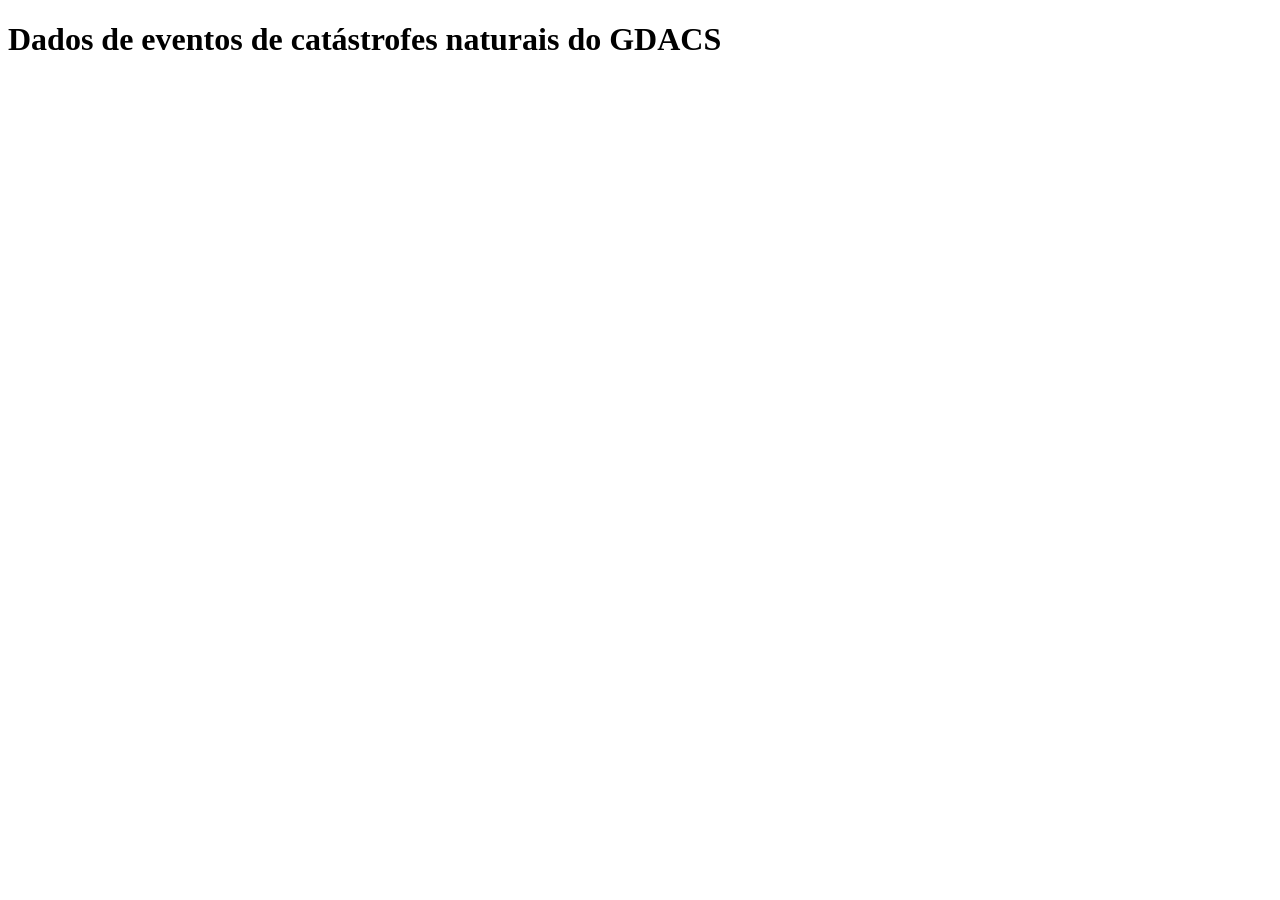
==== gdacs.html @ a9886d48 "teste com os dados do GDACS" ====
<!DOCTYPE html>
<html lang="en">
    <head>
        <meta charset="UTF-8">
        <meta name="viewport" content="width=device-width, initial-scale=1.0">
        <script defer src="gdacs.js"></script>
        <title>GDACS API</title>
    </head>
    <body>
        <header>
            <h1>Dados de eventos de catástrofes naturais do GDACS</h1>
        </header>
    </body>
</html>
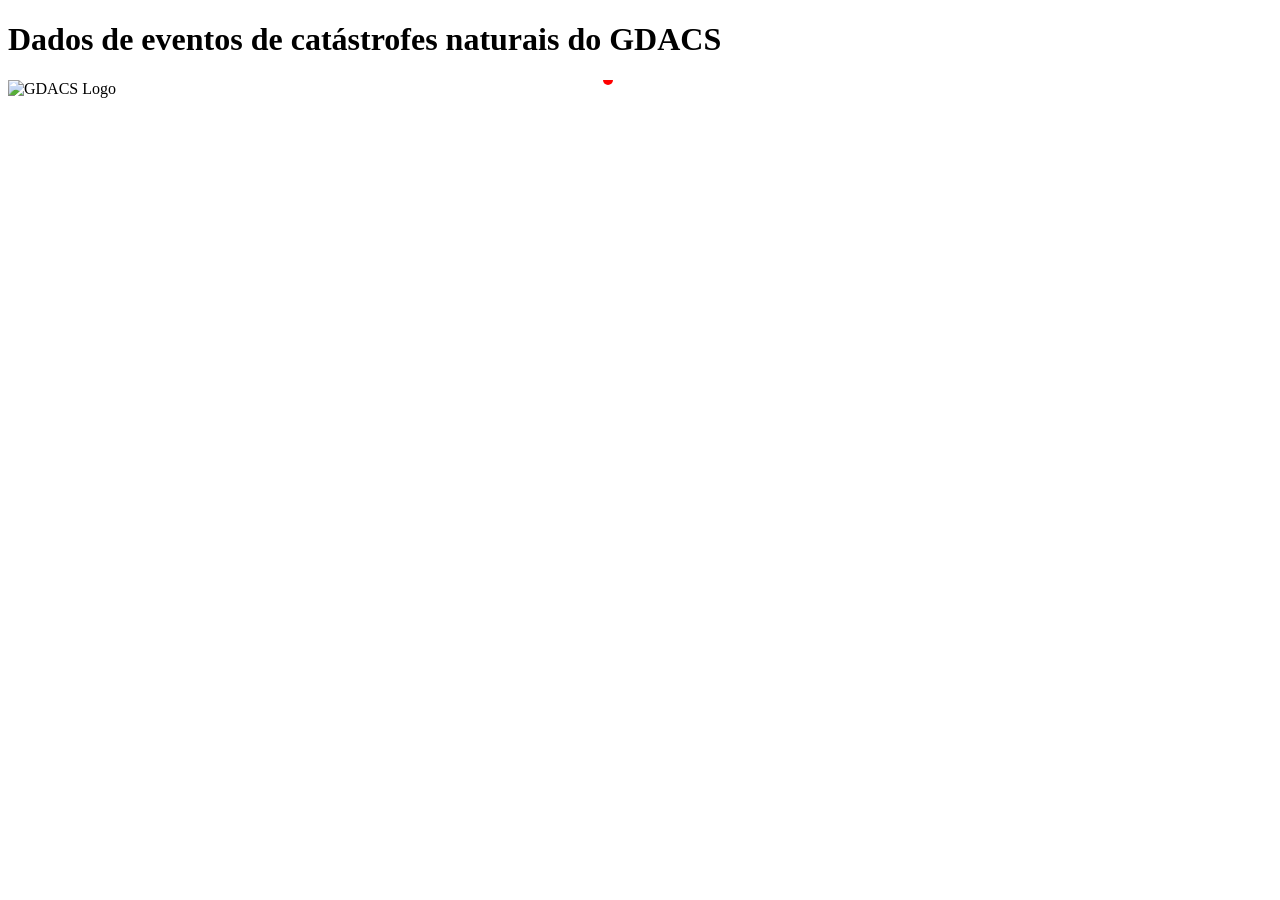
==== commit 513cd385: "projeto: imagem, pontos e dados GDACS" ====
--- a/gdacs.html
+++ b/gdacs.html
@@ -9,6 +9,12 @@
     <body>
         <header>
             <h1>Dados de eventos de catástrofes naturais do GDACS</h1>
+            <div id="contentor_imagem" style="position: relative; width: 1200px; height: 600px;">
+                <img id="mapaImagem" src="NE2_50M_SR_reduzido.PNG" alt="GDACS Logo" width="1200" >
+                <canvas id="canvas" width="1200" height="600" 
+                    style="position: absolute; top: 0; left: 0; pointer-events: auto;">
+                </canvas>
+            </div>
         </header>
     </body>
 </html>
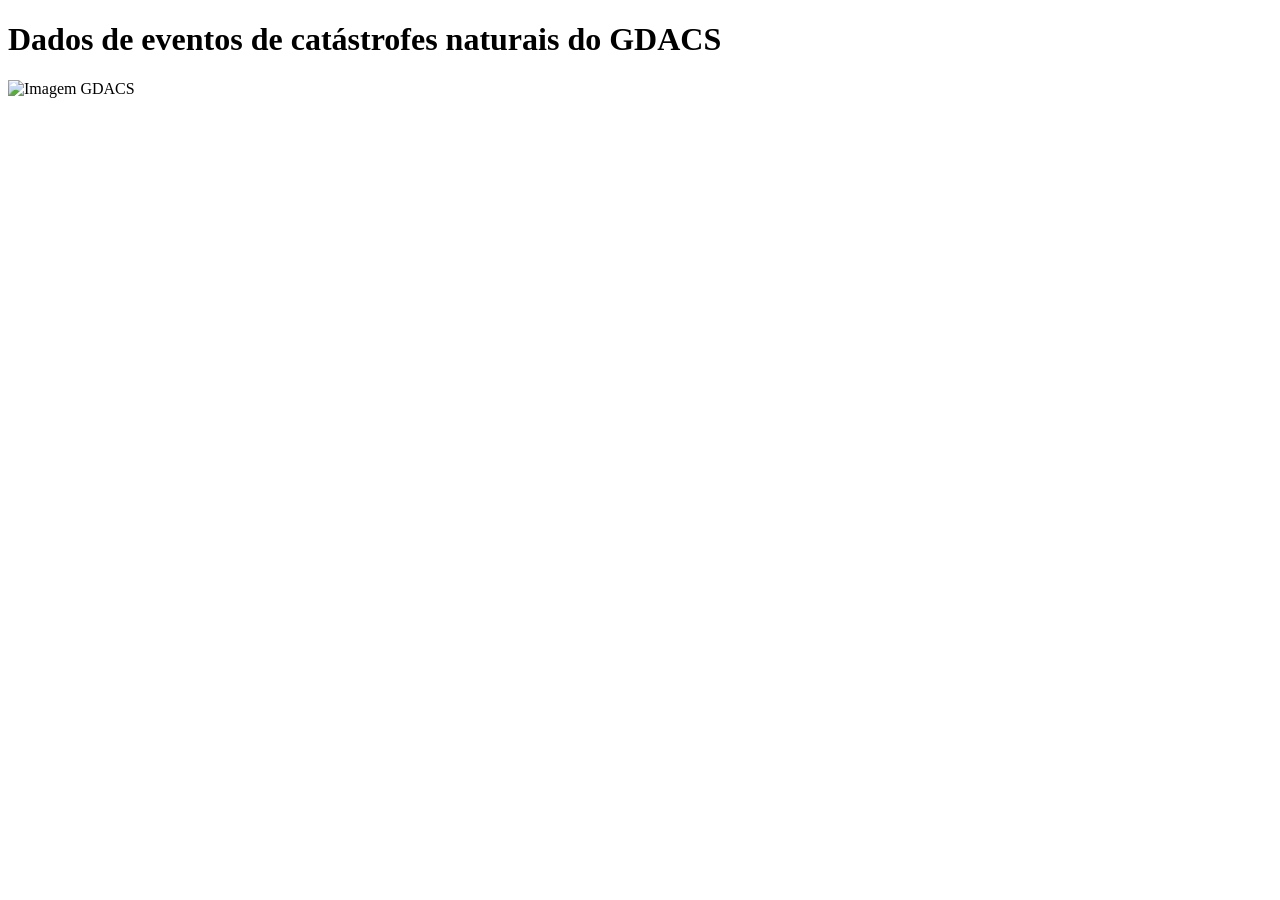
==== commit 4f1b59e5: "link imagem" ====
--- a/gdacs.html
+++ b/gdacs.html
@@ -10,8 +10,8 @@
         <header>
             <h1>Dados de eventos de catástrofes naturais do GDACS</h1>
             <div id="contentor_imagem" style="position: relative; width: 1200px; height: 600px;">
-                <img id="mapaImagem" src="NE2_50M_SR_reduzido.PNG" alt="GDACS Logo" width="1200" >
-                <canvas id="canvas" width="1200" height="600" 
+                <img id="mapaImagem" alt="Imagem GDACS" width="1200" >
+                <canvas id="canvas" 
                     style="position: absolute; top: 0; left: 0; pointer-events: auto;">
                 </canvas>
             </div>
